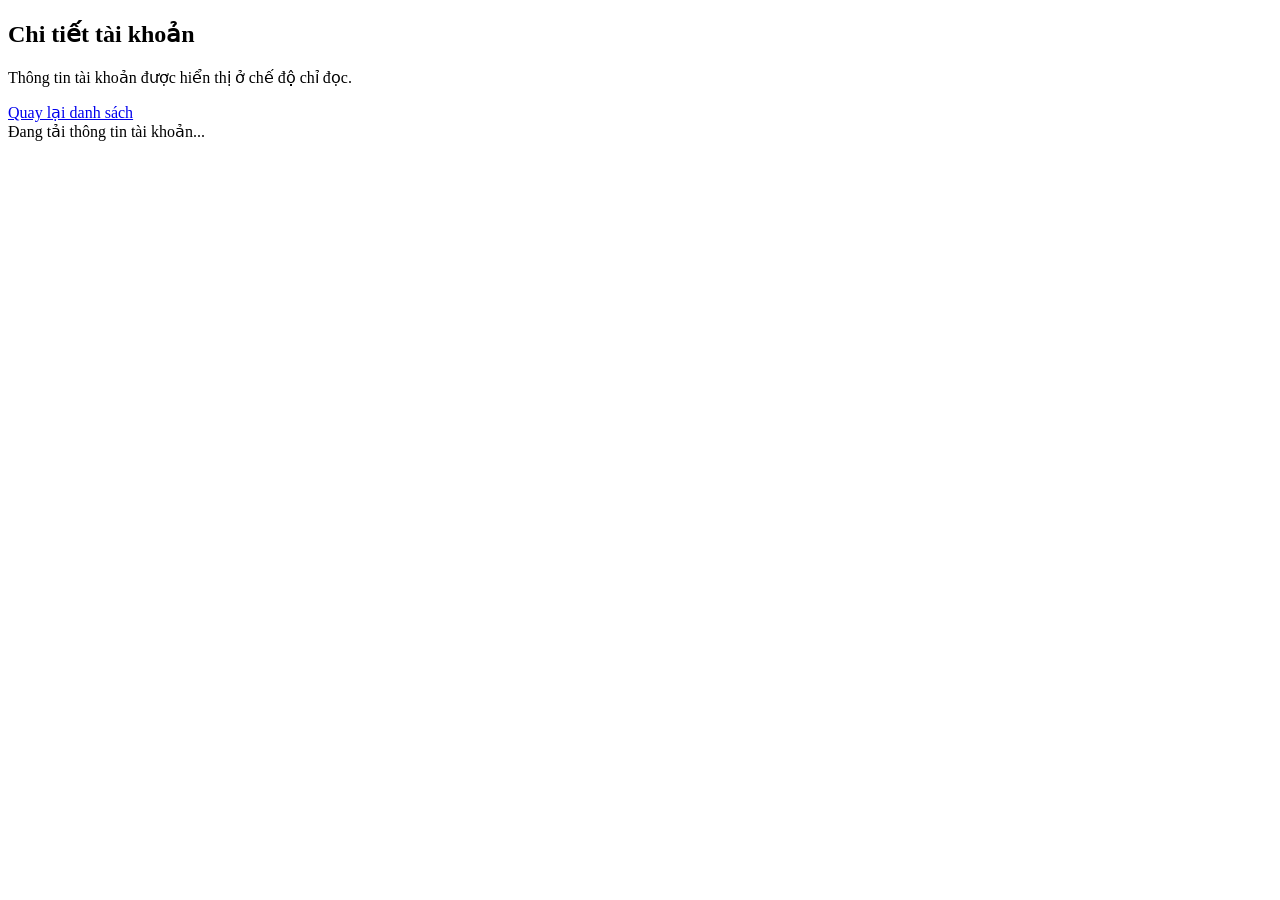
==== src/main/resources/static/pages/admin-user-detail.html @ d305a192 "feat: add read-only admin user detail interface" ====
<!doctype html>
<html lang="vi">
  <head>
    <meta charset="UTF-8" />

    <meta name="viewport" content="width=device-width, initial-scale=1.0" />

    <title>Chi tiết tài khoản</title>

    <link rel="stylesheet" href="/css/main.css" />

    <link rel="stylesheet" href="/css/admin-user-detail.css" />
  </head>

  <body>
    <div data-app-header></div>

    <main class="user-detail-page">
      <section class="user-detail-card">
        <header class="detail-heading">
          <div>
            <h1>Chi tiết tài khoản</h1>

            <p>Thông tin tài khoản được hiển thị ở chế độ chỉ đọc.</p>
          </div>

          <a class="button secondary" href="/pages/admin-users.html">
            Quay lại danh sách
          </a>
        </header>

        <div
          id="detail-message"
          class="detail-message"
          role="alert"
          aria-live="polite"
          hidden
        ></div>

        <div id="detail-loading" class="detail-state">
          Đang tải thông tin tài khoản...
        </div>

        <div id="detail-content" hidden>
          <section class="profile-summary">
            <img
              id="user-avatar"
              class="profile-avatar"
              src="/images/default-avatar.svg"
              alt="Ảnh đại diện"
            />

            <div class="profile-summary__content">
              <h2 id="user-full-name">Người dùng</h2>

              <p id="user-email">—</p>

              <div class="profile-badges">
                <span id="user-role" class="badge"> — </span>

                <span id="user-status" class="badge"> — </span>
              </div>
            </div>
          </section>

          <section class="detail-section">
            <h2>Thông tin cá nhân</h2>

            <div class="detail-grid">
              <div class="detail-field">
                <span class="detail-label"> ID tài khoản </span>

                <span id="detail-id" class="detail-value"> — </span>
              </div>

              <div class="detail-field">
                <span class="detail-label"> Họ và tên đệm </span>

                <span id="detail-last-name" class="detail-value"> — </span>
              </div>

              <div class="detail-field">
                <span class="detail-label"> Tên </span>

                <span id="detail-first-name" class="detail-value"> — </span>
              </div>

              <div class="detail-field">
                <span class="detail-label"> Email </span>

                <span id="detail-email" class="detail-value"> — </span>
              </div>

              <div class="detail-field">
                <span class="detail-label"> Số điện thoại </span>

                <span id="detail-phone" class="detail-value"> — </span>
              </div>

              <div class="detail-field">
                <span class="detail-label"> Ngày sinh </span>

                <span id="detail-date-of-birth" class="detail-value"> — </span>
              </div>

              <div class="detail-field">
                <span class="detail-label"> Giới tính </span>

                <span id="detail-gender" class="detail-value"> — </span>
              </div>

              <div class="detail-field detail-field--full">
                <span class="detail-label"> Địa chỉ </span>

                <span id="detail-address" class="detail-value"> — </span>
              </div>
            </div>
          </section>

          <section class="detail-section">
            <h2>Thông tin hệ thống</h2>

            <div class="detail-grid">
              <div class="detail-field">
                <span class="detail-label"> Vai trò </span>

                <span id="detail-role" class="detail-value"> — </span>
              </div>

              <div class="detail-field">
                <span class="detail-label"> Trạng thái </span>

                <span id="detail-status" class="detail-value"> — </span>
              </div>

              <div class="detail-field">
                <span class="detail-label"> Ngày tạo </span>

                <span id="detail-created-at" class="detail-value"> — </span>
              </div>

              <div class="detail-field">
                <span class="detail-label"> Cập nhật gần nhất </span>

                <span id="detail-updated-at" class="detail-value"> — </span>
              </div>

              <div class="detail-field">
                <span class="detail-label"> Người cập nhật </span>

                <span id="detail-updated-by" class="detail-value"> — </span>
              </div>

              <div class="detail-field">
                <span class="detail-label"> Người khóa </span>

                <span id="detail-locked-by" class="detail-value"> — </span>
              </div>

              <div class="detail-field">
                <span class="detail-label"> Thời gian khóa </span>

                <span id="detail-locked-at" class="detail-value"> — </span>
              </div>
            </div>
          </section>
        </div>
      </section>
    </main>

    <div data-app-footer></div>

    <script src="/js/layout.js"></script>

    <script type="module" src="/js/auth-ui.js"></script>

    <script type="module" src="/js/admin-user-detail.js"></script>
  </body>
</html>
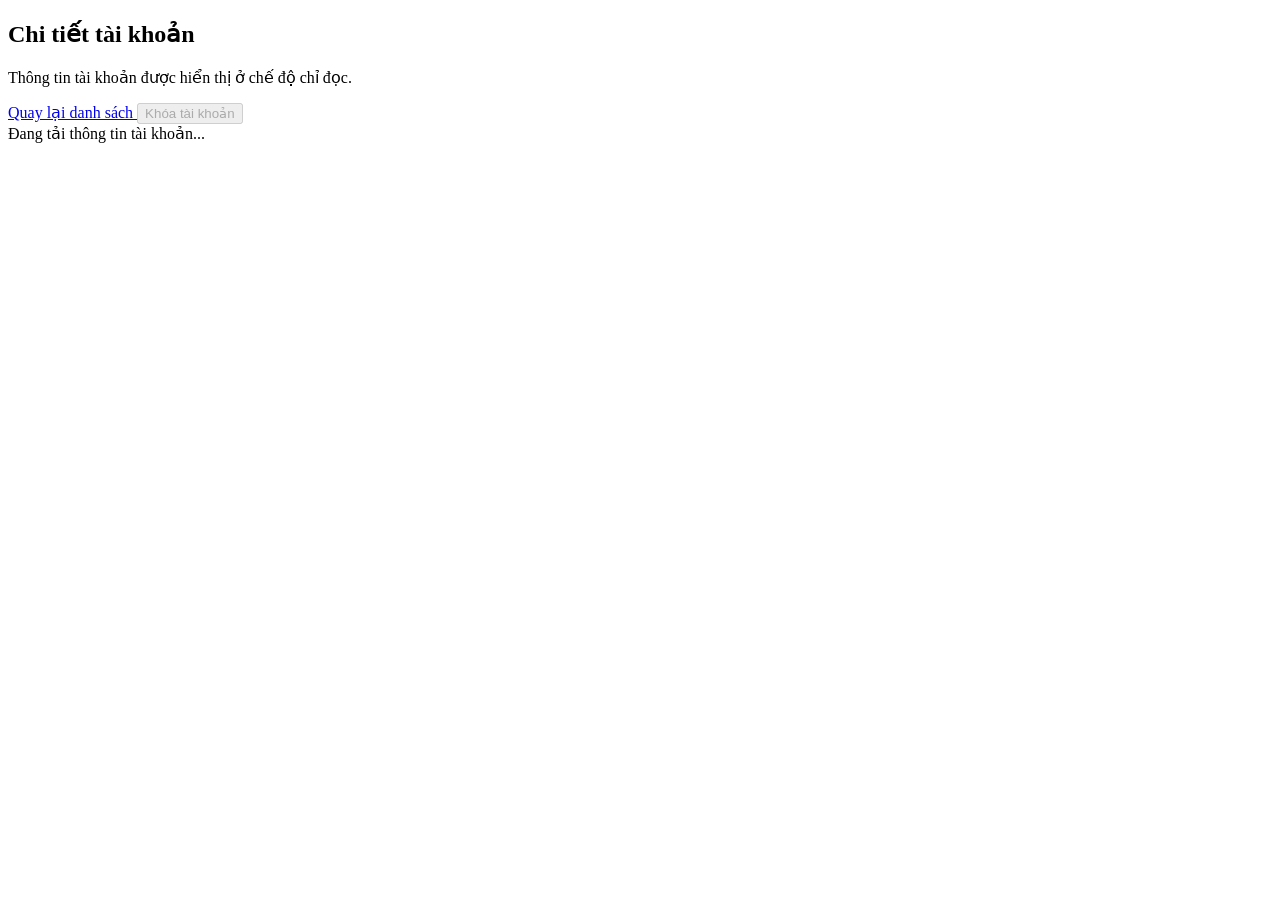
==== commit e7d55386: "feat: add admin user lock and unlock controls" ====
--- a/src/main/resources/static/pages/admin-user-detail.html
+++ b/src/main/resources/static/pages/admin-user-detail.html
@@ -24,9 +24,20 @@
             <p>Thông tin tài khoản được hiển thị ở chế độ chỉ đọc.</p>
           </div>
 
-          <a class="button secondary" href="/pages/admin-users.html">
-            Quay lại danh sách
-          </a>
+          <div class="detail-actions">
+            <a class="button secondary" href="/pages/admin-users.html">
+              Quay lại danh sách
+            </a>
+
+            <button
+              id="toggle-user-status"
+              class="button danger"
+              type="button"
+              disabled
+            >
+              Khóa tài khoản
+            </button>
+          </div>
         </header>
 
         <div
@@ -168,6 +179,43 @@
       </section>
     </main>
 
+    <div
+      id="status-confirm-dialog"
+      class="confirm-dialog"
+      role="dialog"
+      aria-modal="true"
+      aria-labelledby="confirm-dialog-title"
+      hidden
+    >
+      <div class="confirm-dialog__backdrop" data-dialog-close></div>
+
+      <section class="confirm-dialog__content">
+        <h2 id="confirm-dialog-title">Xác nhận thay đổi trạng thái</h2>
+
+        <p id="confirm-dialog-message">
+          Bạn có chắc chắn muốn thay đổi trạng thái tài khoản này?
+        </p>
+
+        <div class="confirm-dialog__actions">
+          <button
+            id="cancel-status-change"
+            class="button secondary"
+            type="button"
+          >
+            Hủy
+          </button>
+
+          <button
+            id="confirm-status-change"
+            class="button danger"
+            type="button"
+          >
+            Xác nhận
+          </button>
+        </div>
+      </section>
+    </div>
+
     <div data-app-footer></div>
 
     <script src="/js/layout.js"></script>
